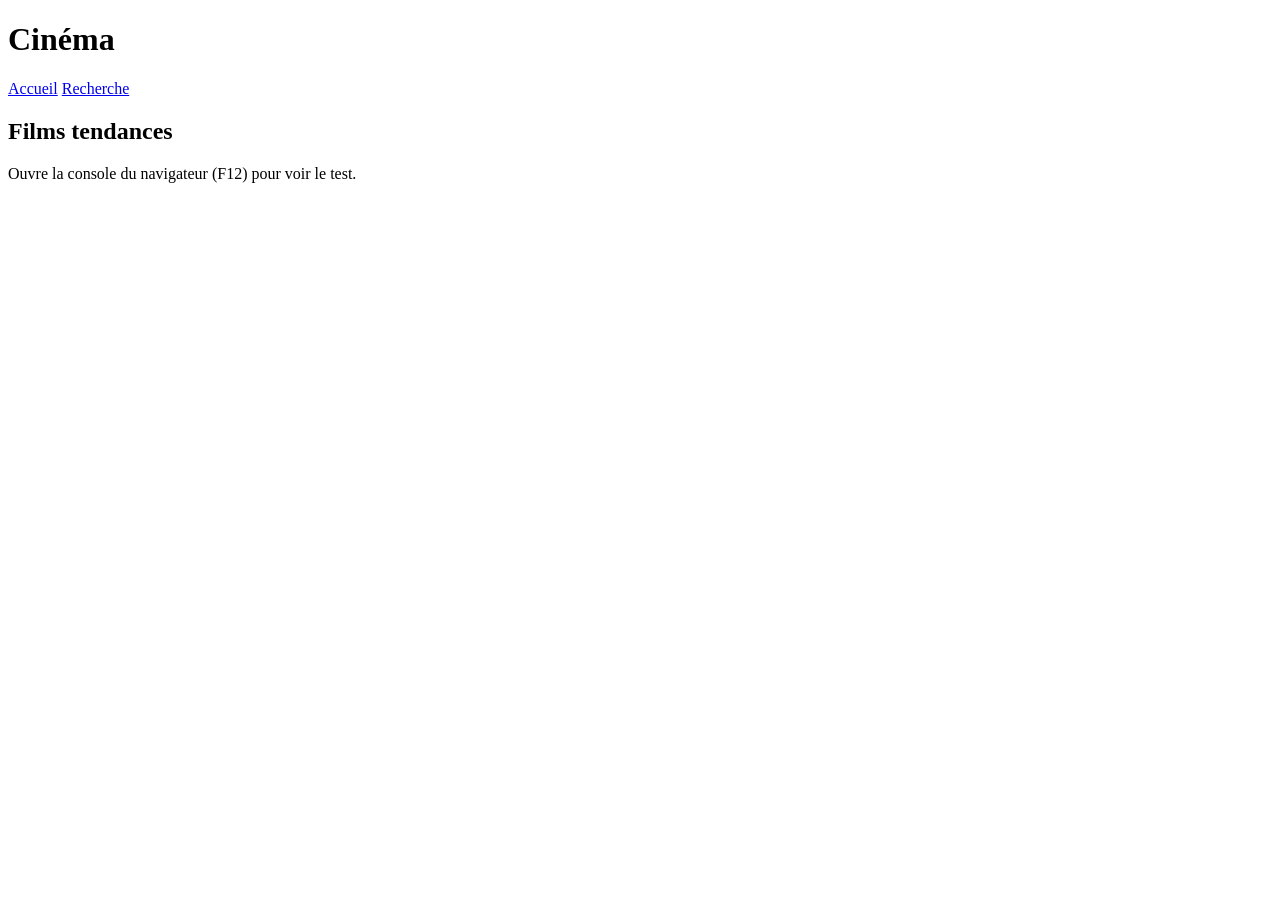
==== index.html @ f11c1ae2 "feat: ajout du module api.js et premier appel OMDb" ====
<!DOCTYPE html>
<html lang="fr">
<head>
  <meta charset="UTF-8">
  <meta name="viewport" content="width=device-width, initial-scale=1.0">
  <title>Cinéma - Accueil</title>
  <link rel="stylesheet" href="css/style.css">
</head>
<body>
  <header>
    <h1>Cinéma</h1>
    <nav>
      <a href="index.html">Accueil</a>
      <a href="search.html">Recherche</a>
    </nav>
  </header>

  <main>
    <h2>Films tendances</h2>
    <p>Ouvre la console du navigateur (F12) pour voir le test.</p>
  </main>

  <script type="module" src="js/index.js"></script>
</body>
</html>
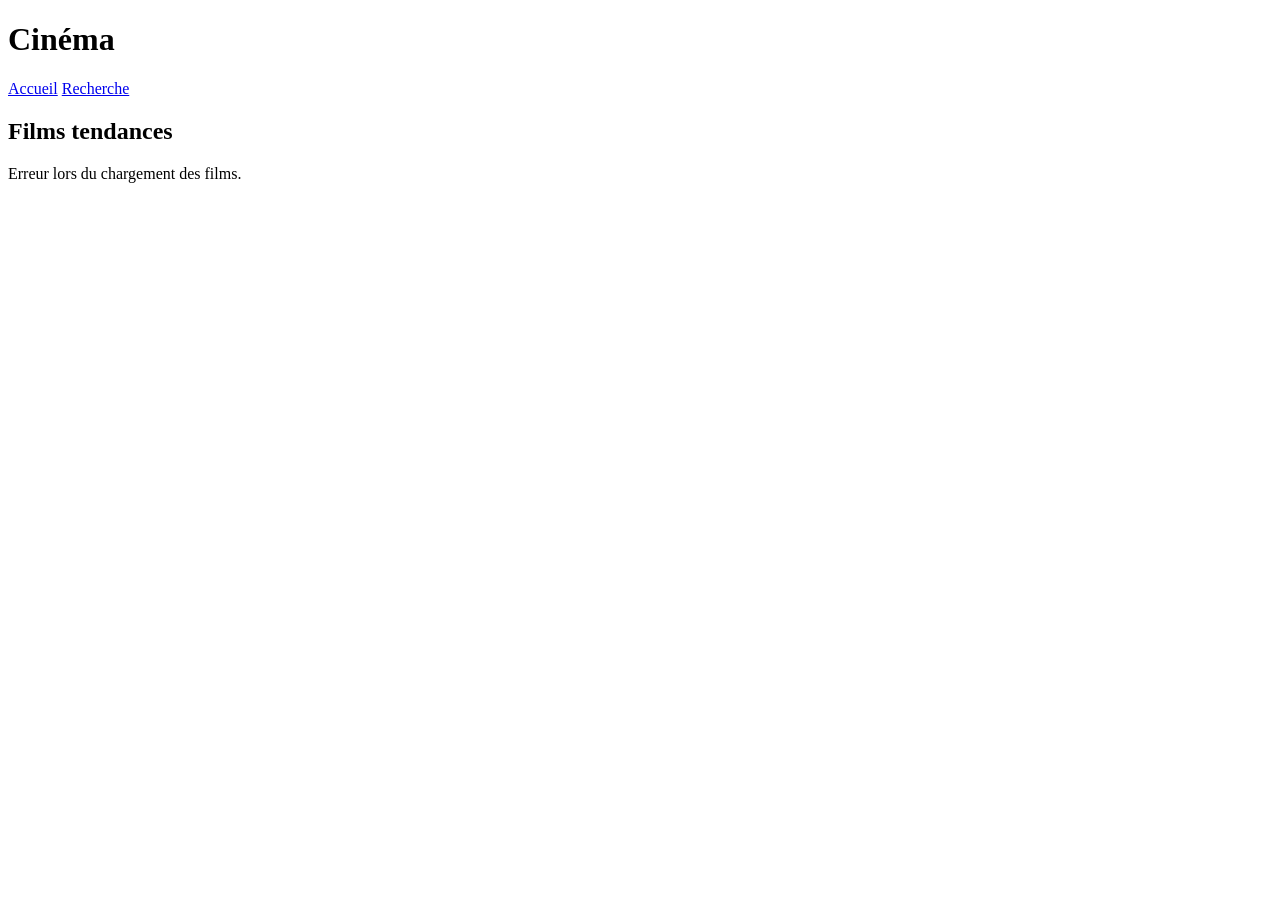
==== commit 6e650f12: "feat: affichage des films tendances sur index.html" ====
--- a/index.html
+++ b/index.html
@@ -17,7 +17,7 @@
 
   <main>
     <h2>Films tendances</h2>
-    <p>Ouvre la console du navigateur (F12) pour voir le test.</p>
+    <section id="movies-list" class="movies-grid"></section>
   </main>
 
   <script type="module" src="js/index.js"></script>
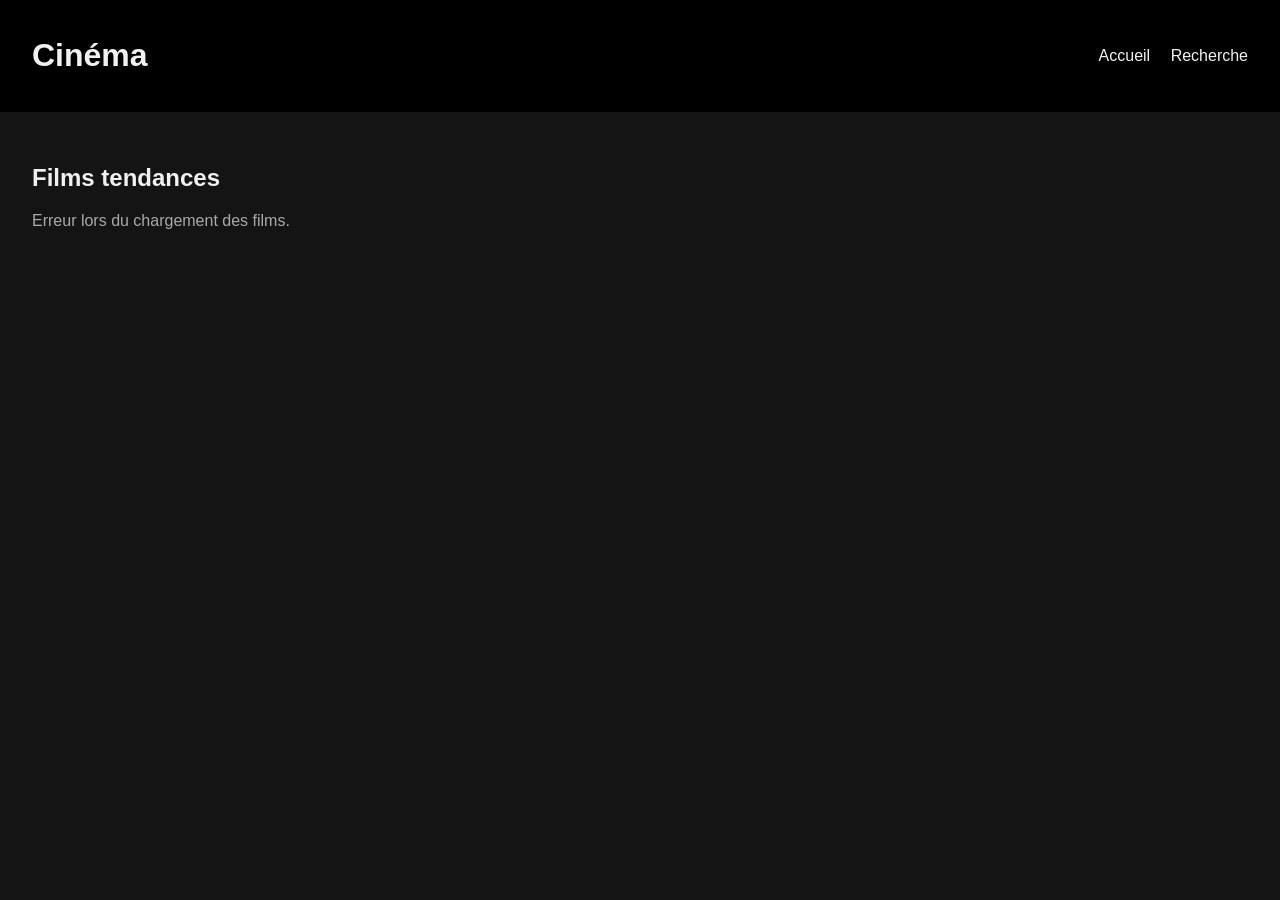
==== commit c4b9a96b: "feat: bouton charger plus sur index.html" ====
--- a/index.html
+++ b/index.html
@@ -17,7 +17,9 @@
 
   <main>
     <h2>Films tendances</h2>
+    <p id="movies-message" class="message"></p>
     <section id="movies-list" class="movies-grid"></section>
+    <button id="load-more" class="load-more" hidden>Charger plus</button>
   </main>
 
   <script type="module" src="js/index.js"></script>
--- a/css/style.css
+++ b/css/style.css
@@ -0,0 +1,109 @@
+* {
+  box-sizing: border-box;
+}
+
+body {
+  margin: 0;
+  font-family: Arial, sans-serif;
+  background: #141414;
+  color: #f1f1f1;
+}
+
+header {
+  display: flex;
+  justify-content: space-between;
+  align-items: center;
+  padding: 1rem 2rem;
+  background: #000;
+}
+
+nav a {
+  color: #f1f1f1;
+  margin-left: 1rem;
+  text-decoration: none;
+}
+
+nav a:hover {
+  text-decoration: underline;
+}
+
+main {
+  padding: 2rem;
+}
+
+.movies-grid {
+  display: grid;
+  grid-template-columns: repeat(auto-fill, minmax(180px, 1fr));
+  gap: 1.5rem;
+}
+
+.movie-card a {
+  color: inherit;
+  text-decoration: none;
+}
+
+.movie-card img {
+  width: 100%;
+  border-radius: 8px;
+}
+
+.movie-card h3 {
+  margin: 0.5rem 0 0.2rem;
+  font-size: 1rem;
+}
+
+.movie-card p {
+  margin: 0;
+  color: #aaa;
+}
+
+.movie-details-card {
+  display: flex;
+  gap: 2rem;
+  max-width: 900px;
+  margin: 0 auto;
+}
+
+.movie-details-card img {
+  width: 300px;
+  max-width: 100%;
+  align-self: flex-start;
+  border-radius: 8px;
+}
+
+.movie-info h2 span {
+  color: #aaa;
+  font-weight: normal;
+}
+
+.movie-info p {
+  line-height: 1.5;
+}
+
+.back-link {
+  display: inline-block;
+  margin-top: 1rem;
+  color: #f1f1f1;
+}
+
+@media (max-width: 700px) {
+  .movie-details-card {
+    flex-direction: column;
+  }
+}
+
+.search-input {
+  width: 100%;
+  max-width: 500px;
+  padding: 0.7rem 1rem;
+  font-size: 1rem;
+  border: 1px solid #444;
+  border-radius: 6px;
+  background: #222;
+  color: #f1f1f1;
+}
+
+.message {
+  margin: 1rem 0;
+  color: #aaa;
+}
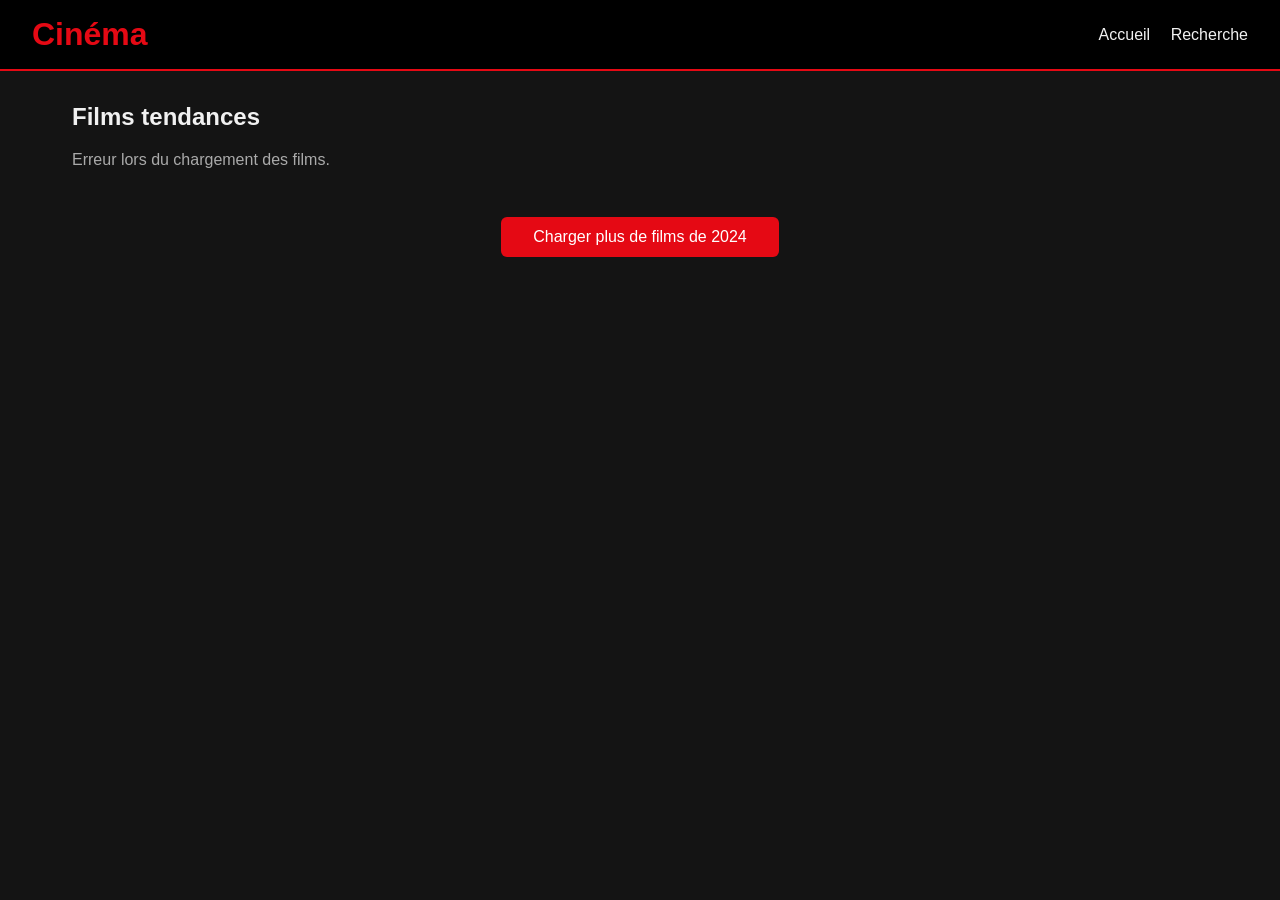
==== commit 2ea1c0d4: "feat: bouton charger plus de films de 2024 sur index.html" ====
--- a/index.html
+++ b/index.html
@@ -19,7 +19,7 @@
     <h2>Films tendances</h2>
     <p id="movies-message" class="message"></p>
     <section id="movies-list" class="movies-grid"></section>
-    <button id="load-more" class="load-more" hidden>Charger plus</button>
+    <button id="load-more" class="load-more">Charger plus de films de 2024</button>
   </main>
 
   <script type="module" src="js/index.js"></script>
--- a/css/style.css
+++ b/css/style.css
@@ -1,3 +1,15 @@
+/* ===== Variables ===== */
+:root {
+  --bg: #141414;
+  --bg-card: #1f1f1f;
+  --bg-header: #000;
+  --text: #f1f1f1;
+  --text-muted: #aaa;
+  --accent: #e50914;
+  --accent-dark: #b20710;
+}
+
+/* ===== Base ===== */
 * {
   box-sizing: border-box;
 }
@@ -5,93 +17,116 @@
 body {
   margin: 0;
   font-family: Arial, sans-serif;
-  background: #141414;
-  color: #f1f1f1;
-}
-
+  background: var(--bg);
+  color: var(--text);
+}
+
+main {
+  padding: 2rem;
+  max-width: 1200px;
+  margin: 0 auto;
+}
+
+h2 {
+  margin-top: 0;
+}
+
+/* ===== En-tête ===== */
 header {
   display: flex;
   justify-content: space-between;
   align-items: center;
+  flex-wrap: wrap;
+  gap: 0.5rem;
   padding: 1rem 2rem;
-  background: #000;
+  background: var(--bg-header);
+  border-bottom: 2px solid var(--accent);
+}
+
+header h1 {
+  margin: 0;
+  color: var(--accent);
 }
 
 nav a {
-  color: #f1f1f1;
+  color: var(--text);
   margin-left: 1rem;
   text-decoration: none;
 }
 
 nav a:hover {
-  text-decoration: underline;
-}
-
-main {
-  padding: 2rem;
-}
-
+  color: var(--accent);
+}
+
+/* ===== Grille et cartes de films ===== */
 .movies-grid {
   display: grid;
-  grid-template-columns: repeat(auto-fill, minmax(180px, 1fr));
+  grid-template-columns: repeat(auto-fill, minmax(200px, 1fr));
   gap: 1.5rem;
 }
 
-.movie-card a {
-  color: inherit;
+.movie-card {
+  display: flex;
+  flex-direction: column;
+  background: var(--bg-card);
+  border-radius: 8px;
+  overflow: hidden;
+  transition: transform 0.2s, box-shadow 0.2s;
+}
+
+.movie-card:hover {
+  transform: translateY(-5px);
+  box-shadow: 0 8px 20px rgba(229, 9, 20, 0.3);
+}
+
+.movie-card img {
+  display: block;
+  width: 100%;
+  aspect-ratio: 2 / 3;
+  object-fit: cover;
+}
+
+.movie-card-body {
+  display: flex;
+  flex-direction: column;
+  flex-grow: 1;
+  padding: 0.8rem;
+}
+
+.movie-card h3 {
+  margin: 0 0 0.2rem;
+  font-size: 1rem;
+}
+
+.movie-year {
+  margin: 0 0 0.5rem;
+  color: var(--text-muted);
+}
+
+.movie-plot {
+  margin: 0 0 0.8rem;
+  font-size: 0.85rem;
+  line-height: 1.4;
+  color: var(--text-muted);
+  /* Limite le résumé à 4 lignes */
+  display: -webkit-box;
+  -webkit-line-clamp: 4;
+  line-clamp: 4;
+  -webkit-box-orient: vertical;
+  overflow: hidden;
+}
+
+.more-link {
+  margin-top: auto;
+  color: var(--accent);
   text-decoration: none;
-}
-
-.movie-card img {
-  width: 100%;
-  border-radius: 8px;
-}
-
-.movie-card h3 {
-  margin: 0.5rem 0 0.2rem;
-  font-size: 1rem;
-}
-
-.movie-card p {
-  margin: 0;
-  color: #aaa;
-}
-
-.movie-details-card {
-  display: flex;
-  gap: 2rem;
-  max-width: 900px;
-  margin: 0 auto;
-}
-
-.movie-details-card img {
-  width: 300px;
-  max-width: 100%;
-  align-self: flex-start;
-  border-radius: 8px;
-}
-
-.movie-info h2 span {
-  color: #aaa;
-  font-weight: normal;
-}
-
-.movie-info p {
-  line-height: 1.5;
-}
-
-.back-link {
-  display: inline-block;
-  margin-top: 1rem;
-  color: #f1f1f1;
-}
-
-@media (max-width: 700px) {
-  .movie-details-card {
-    flex-direction: column;
-  }
-}
-
+  font-weight: bold;
+}
+
+.more-link:hover {
+  text-decoration: underline;
+}
+/* ===== Recherche ===== */
 .search-input {
   width: 100%;
   max-width: 500px;
@@ -100,10 +135,96 @@
   border: 1px solid #444;
   border-radius: 6px;
   background: #222;
-  color: #f1f1f1;
+  color: var(--text);
+}
+
+.search-input:focus {
+  outline: none;
+  border-color: var(--accent);
 }
 
 .message {
   margin: 1rem 0;
-  color: #aaa;
+  color: var(--text-muted);
+}
+
+/* ===== Bouton "Charger plus" ===== */
+.load-more {
+  display: block;
+  margin: 2rem auto;
+  padding: 0.7rem 2rem;
+  font-size: 1rem;
+  border: none;
+  border-radius: 6px;
+  background: var(--accent);
+  color: #fff;
+  cursor: pointer;
+  transition: background 0.2s;
+}
+
+.load-more:hover {
+  background: var(--accent-dark);
+}
+
+.load-more:disabled {
+  opacity: 0.5;
+  cursor: not-allowed;
+}
+
+.load-more[hidden] {
+  display: none;
+}
+
+/* ===== Page de détails ===== */
+.movie-details-card {
+  display: flex;
+  gap: 2rem;
+  max-width: 900px;
+  margin: 0 auto;
+}
+
+.movie-details-card img {
+  width: 300px;
+  max-width: 100%;
+  align-self: flex-start;
+  border-radius: 8px;
+}
+
+.movie-info h2 span {
+  color: var(--text-muted);
+  font-weight: normal;
+}
+
+.movie-info p {
+  line-height: 1.5;
+}
+
+.back-link {
+  display: inline-block;
+  margin-top: 1rem;
+  color: var(--text);
+}
+
+.back-link:hover {
+  color: var(--accent);
+}
+
+/* ===== Mobile ===== */
+@media (max-width: 700px) {
+  main {
+    padding: 1rem;
+  }
+
+  header {
+    padding: 1rem;
+  }
+
+  .movies-grid {
+    grid-template-columns: repeat(auto-fill, minmax(140px, 1fr));
+    gap: 1rem;
+  }
+
+  .movie-details-card {
+    flex-direction: column;
+  }
 }
